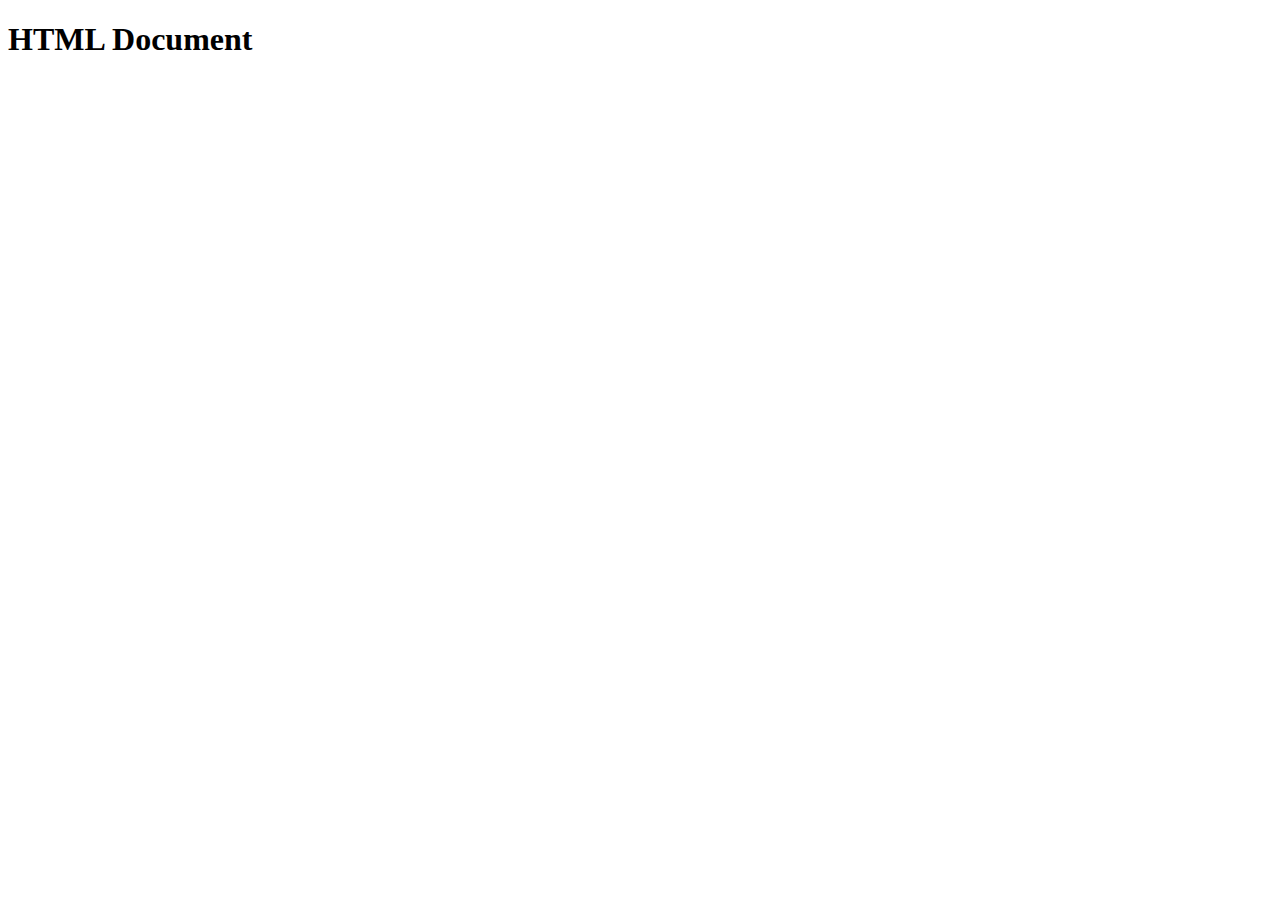
==== public/index.html @ 61ae7b13 "Create index.html" ====
<!doctype html>
<html lang="en">
<head>
  <meta charset="UTF-8">
  <meta name="viewport"
        content="width=device-width, user-scalable=no, initial-scale=1.0, maximum-scale=1.0, minimum-scale=1.0">
  <meta http-equiv="X-UA-Compatible" content="ie=edge">
  <title>HTML Document</title>
</head>
<body>
  <h1>HTML Document</h1>
</body>
</html>
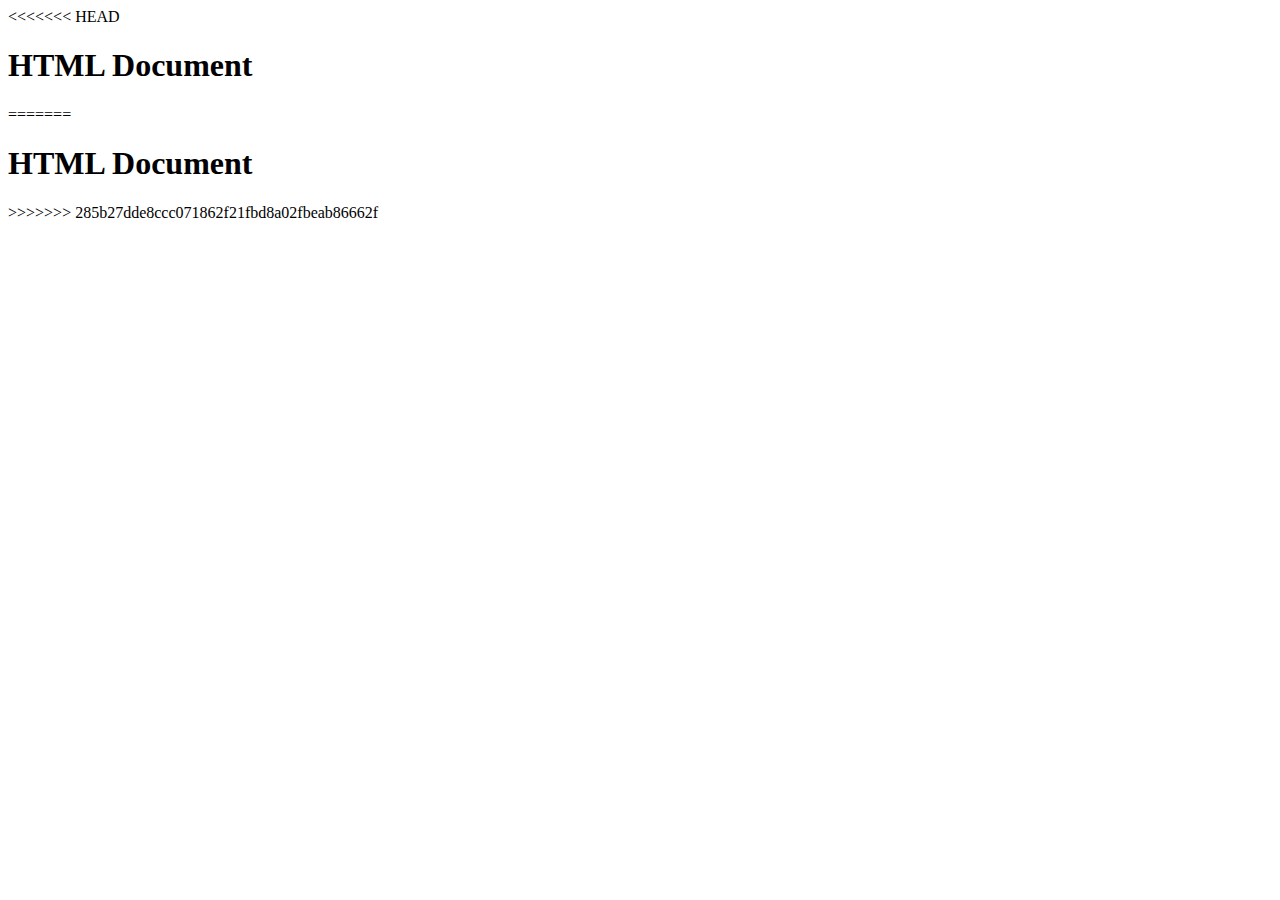
==== commit f75ebfb8: "add" ====
--- a/public/index.html
+++ b/public/index.html
@@ -1,6 +1,18 @@
 <!doctype html>
 <html lang="en">
 <head>
+<<<<<<< HEAD
+    <meta charset="UTF-8">
+    <meta name="viewport"
+          content="width=device-width, user-scalable=no, initial-scale=1.0, maximum-scale=1.0, minimum-scale=1.0">
+    <meta http-equiv="X-UA-Compatible" content="ie=edge">
+    <title>HTML Document</title>
+</head>
+<body>
+<h1>HTML Document</h1>
+</body>
+</html>
+=======
   <meta charset="UTF-8">
   <meta name="viewport"
         content="width=device-width, user-scalable=no, initial-scale=1.0, maximum-scale=1.0, minimum-scale=1.0">
@@ -11,3 +23,4 @@
   <h1>HTML Document</h1>
 </body>
 </html>
+>>>>>>> 285b27dde8ccc071862f21fbd8a02fbeab86662f
